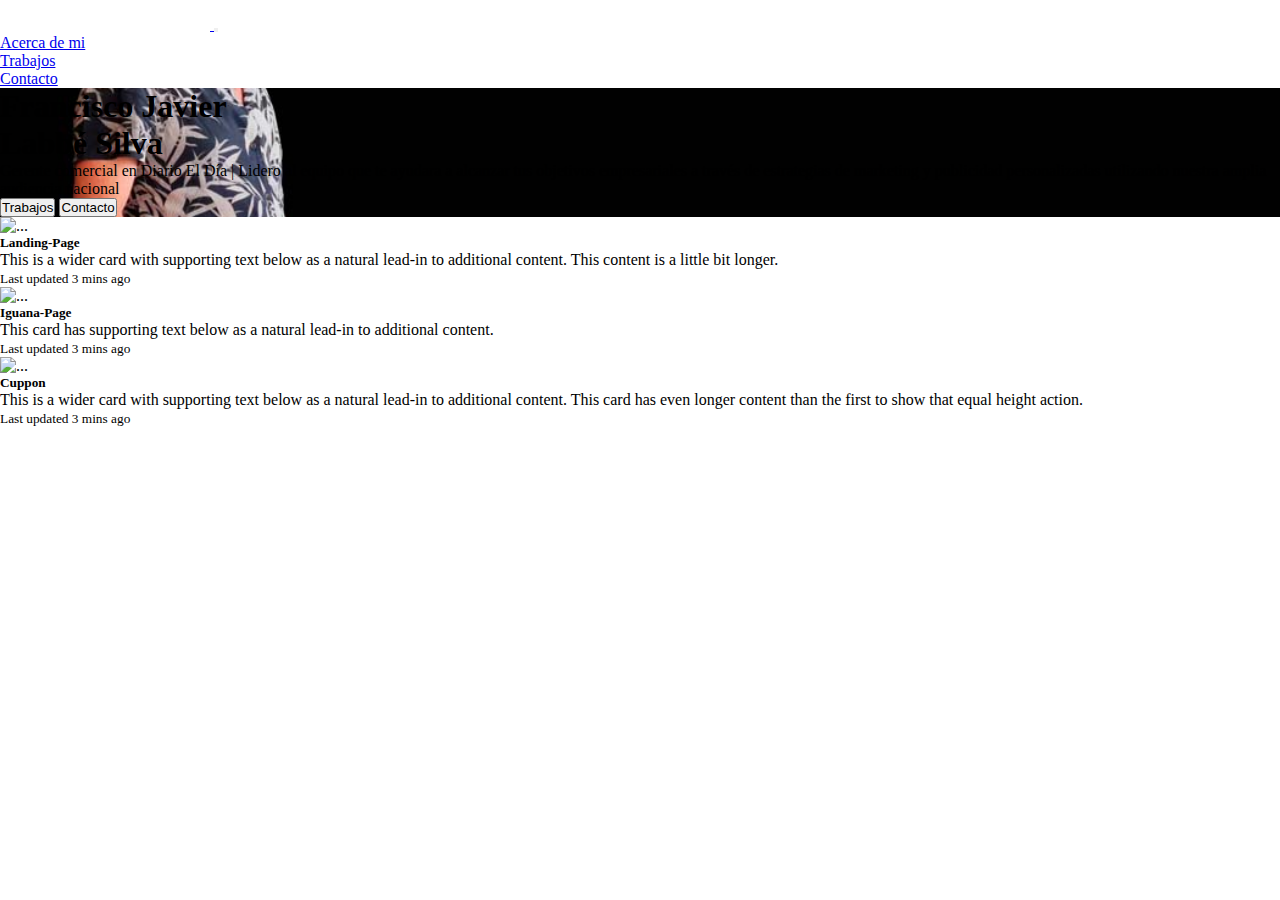
==== index.html @ 1523f43f "Merge pull request #1 from fcolabbe/main" ====
<!DOCTYPE html>
<html lang="en">
<head>
  <meta charset="UTF-8">
  <meta name="viewport" content="width=device-width, initial-scale=1.0">
  <link href="https://cdn.jsdelivr.net/npm/bootstrap@5.1.3/dist/css/bootstrap.min.css" rel="stylesheet"
  integrity="sha384-1BmE4kWBq78iYhFldvKuhfTAU6auU8tT94WrHftjDbrCEXSU1oBoqyl2QvZ6jIW3" crossorigin="anonymous">
  <link rel="stylesheet" href="css/style.css">
  <title>Bienvenido a mi porfolio</title>
  <link href="https://cdn.jsdelivr.net/npm/bootstrap@5.1.3/dist/css/bootstrap.min.css" rel="stylesheet" integrity="sha384-1BmE4kWBq78iYhFldvKuhfTAU6auU8tT94WrHftjDbrCEXSU1oBoqyl2QvZ6jIW3" crossorigin="anonymous">
</head>
<body>

  <nav class="navbar navbar-expand-lg navbar-dark bg-dark fixed-top">
    <div class="container">
        <a class="navbar-brand" href="#">
            <img src="img/logo.png" class="img-fluid">
        </a>
        <button class="navbar-toggler" type="button" data-bs-toggle="collapse"
            aria-controls="navbarSupportedContent" aria-expanded="false" aria-label="Toggle navigation">
            <span class="navbar-toggler-icon"></span>
        </button>
        <div class="collapse navbar-collapse" id="navbarSupportedContent">
            <ul class="navbar-nav ms-auto mb-2 mb-lg-0 fs-5">
                <li class="nav-item">
                    <a class="nav-link" href="#">Acerca de mi</a>
                </li>
                <li class="nav-item">
                    <a class="nav-link" href="#">Trabajos</a>
                </li>
                <li class="nav-item">
                    <a class="nav-link" href="#">Contacto</a>
                </li>

            </ul>

        </div>
    </div>
</nav>
<header id="Hero-Section" class="text-light text-end py-5 mt-5">
  <div class="container">
      <div class="ms-auto col-12 col-md-7 ">
          <h1 class="display-1 fw-bold my-5">
              Francisco Javier <br> Labbé Silva
          </h1>
          <p class="my-5">
              Gerente comercial en Diario El Día | Lidero al equipo que te ayudara a alcanzar tus objetivos empresariales a través de estrategias de marketing y publicidad personalizadas utilizando nuestra amplia audiencia nacional
          </p>
          <div class="mb-5 pb-5">
              <button class="btn btn-lg btn-outline-info text-light me-4">Trabajos</button>
              <button class="btn btn-lg btn-info text-light">Contacto</button>
          </div>
      </div>
  </div>
</header>

 
  <div class="card-group">
    <div class="card">
      <img src="..." class="card-img-top" alt="...">
      <div class="card-body">
        <h5 class="card-title">Landing-Page</h5>
        <p class="card-text">This is a wider card with supporting text below as a natural lead-in to additional content. This content is a little bit longer.</p>
        <p class="card-text"><small class="text-muted">Last updated 3 mins ago</small></p>
      </div>
    </div>
    <div class="card">
      <img src="..." class="card-img-top" alt="...">
      <div class="card-body">
        <h5 class="card-title">Iguana-Page</h5>
        <p class="card-text">This card has supporting text below as a natural lead-in to additional content.</p>
        <p class="card-text"><small class="text-muted">Last updated 3 mins ago</small></p>
      </div>
    </div>
    <div class="card">
      <img src="..." class="card-img-top" alt="...">
      <div class="card-body">
        <h5 class="card-title">Cuppon</h5>
        <p class="card-text">This is a wider card with supporting text below as a natural lead-in to additional content. This card has even longer content than the first to show that equal height action.</p>
        <p class="card-text"><small class="text-muted">Last updated 3 mins ago</small></p>
      </div>
    </div>
  </div>


  <script src="https://cdn.jsdelivr.net/npm/bootstrap@5.1.3/dist/js/bootstrap.bundle.min.js" integrity="sha384-ka7Sk0Gln4gmtz2MlQnikT1wXgYsOg+OMhuP+IlRH9sENBO0LRn5q+8nbTov4+1p" crossorigin="anonymous"></script>
</body>
</html>
---- css/style.css ----
*{
  margin: 0;
  padding: 0;
}
/* Hero Section */

#Hero-Section {
  background-image: url("../img/bg-hero.jpg");
  background-repeat: no-repeat;
  background-size: cover;
  background-position: left;
}
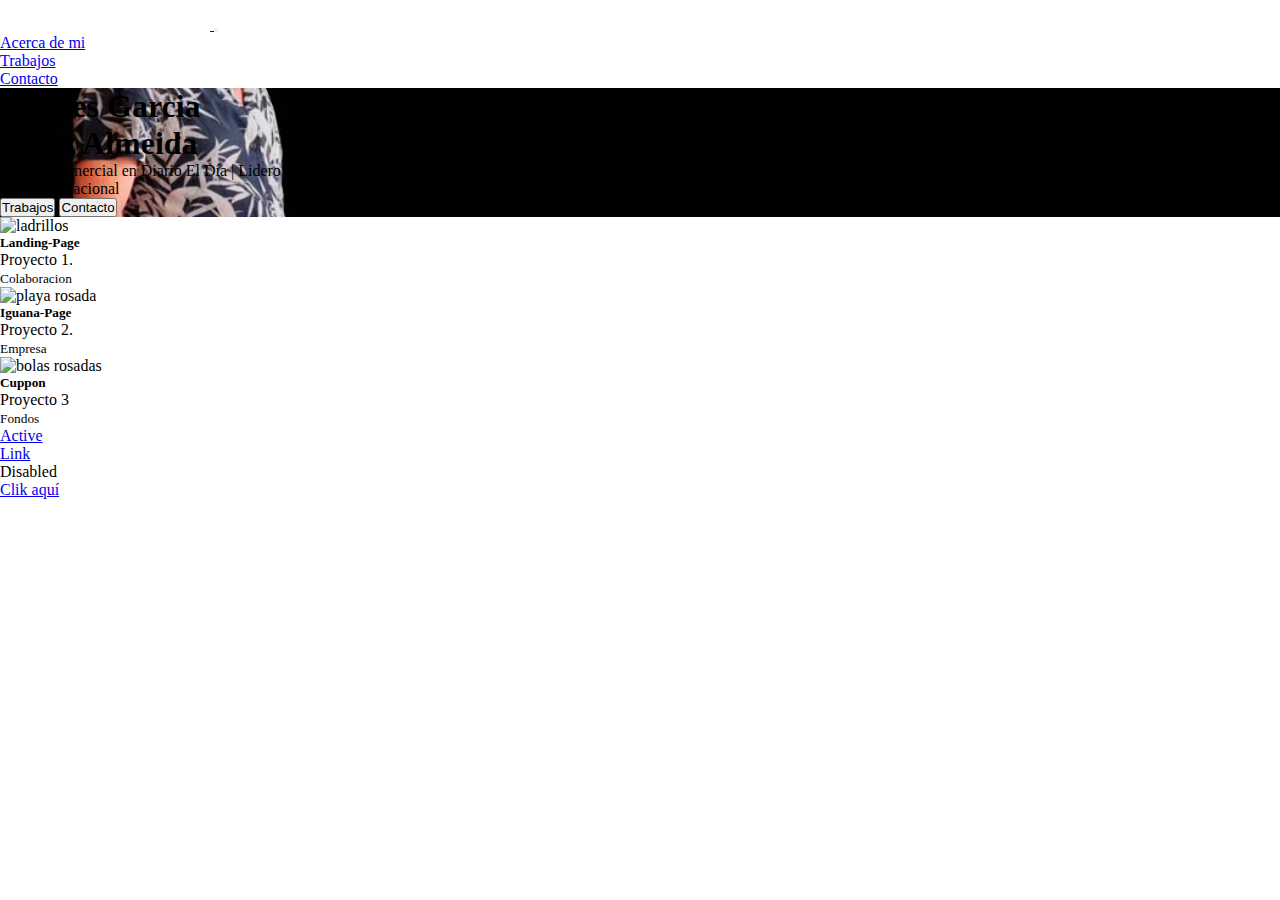
==== commit 3250c828: "cambio de nombres" ====
--- a/index.html
+++ b/index.html
@@ -41,7 +41,7 @@
   <div class="container">
       <div class="ms-auto col-12 col-md-7 ">
           <h1 class="display-1 fw-bold my-5">
-              Francisco Javier <br> Labbé Silva
+              Andres Garcia<br> Perez Almeida
           </h1>
           <p class="my-5">
               Gerente comercial en Diario El Día | Lidero al equipo que te ayudara a alcanzar tus objetivos empresariales a través de estrategias de marketing y publicidad personalizadas utilizando nuestra amplia audiencia nacional
@@ -57,28 +57,46 @@
  
   <div class="card-group">
     <div class="card">
-      <img src="..." class="card-img-top" alt="...">
+      <img src="img/ladrillos.png" class="card-img-top" alt="ladrillos">
       <div class="card-body">
         <h5 class="card-title">Landing-Page</h5>
-        <p class="card-text">This is a wider card with supporting text below as a natural lead-in to additional content. This content is a little bit longer.</p>
-        <p class="card-text"><small class="text-muted">Last updated 3 mins ago</small></p>
+        <p class="card-text">Proyecto 1.</p>
+        <p class="card-text"><small class="text-muted">Colaboracion</small></p>
       </div>
     </div>
     <div class="card">
-      <img src="..." class="card-img-top" alt="...">
+      <img src="img/playa rosa.jpg" class="card-img-top" alt="playa rosada">
       <div class="card-body">
         <h5 class="card-title">Iguana-Page</h5>
-        <p class="card-text">This card has supporting text below as a natural lead-in to additional content.</p>
-        <p class="card-text"><small class="text-muted">Last updated 3 mins ago</small></p>
+        <p class="card-text">Proyecto 2.</p>
+        <p class="card-text"><small class="text-muted">Empresa</small></p>
       </div>
     </div>
     <div class="card">
-      <img src="..." class="card-img-top" alt="...">
+      <img src="img/bolas rosadas.jpg" class="card-img-top" alt="bolas rosadas">
       <div class="card-body">
         <h5 class="card-title">Cuppon</h5>
-        <p class="card-text">This is a wider card with supporting text below as a natural lead-in to additional content. This card has even longer content than the first to show that equal height action.</p>
-        <p class="card-text"><small class="text-muted">Last updated 3 mins ago</small></p>
+        <p class="card-text">Proyecto 3</p>
+        <p class="card-text"><small class="text-muted">Fondos</small></p>
       </div>
+    </div>
+  </div>
+  <div class="card text-center">
+    <div class="card-header">
+      <ul class="nav nav-tabs card-header-tabs">
+        <li class="nav-item">
+          <a class="nav-link active" aria-current="true" href="#">Active</a>
+        </li>
+        <li class="nav-item">
+          <a class="nav-link" href="#">Link</a>
+        </li>
+        <li class="nav-item">
+          <a class="nav-link disabled" aria-disabled="true">Disabled</a>
+        </li>
+      </ul>
+    </div>
+    <div class="card-body">
+      <a href="#" class="btn btn-primary">Clik aquí</a>
     </div>
   </div>
 
